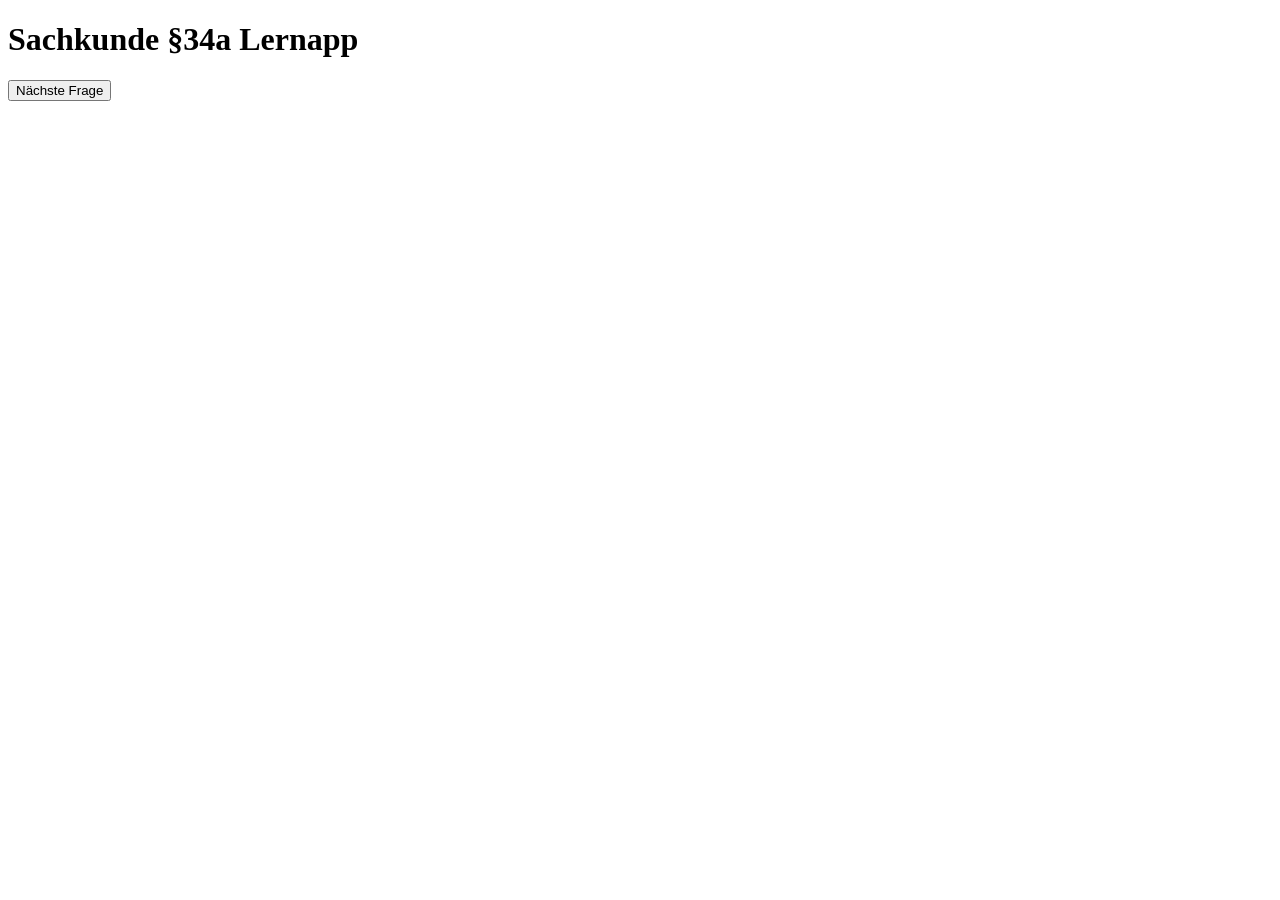
==== index.html @ 50ef94c5 "Create index.html" ====
<!DOCTYPE html>
<html lang="de">
<head>
  <meta charset="UTF-8" />
  <meta name="viewport" content="width=device-width, initial-scale=1.0" />
  <title>Sachkunde §34a Lernapp</title>
  <link rel="manifest" href="manifest.json">
  <link rel="stylesheet" href="style.css">
</head>
<body>

  <h1>Sachkunde §34a Lernapp</h1>

  <div id="quiz-container">
    <p id="frage"></p>
    <div id="antworten"></div>
    <p id="ergebnis"></p>
    <button onclick="naechsteFrage()">Nächste Frage</button>
  </div>

  <script src="app.js"></script>

</body>
</html>
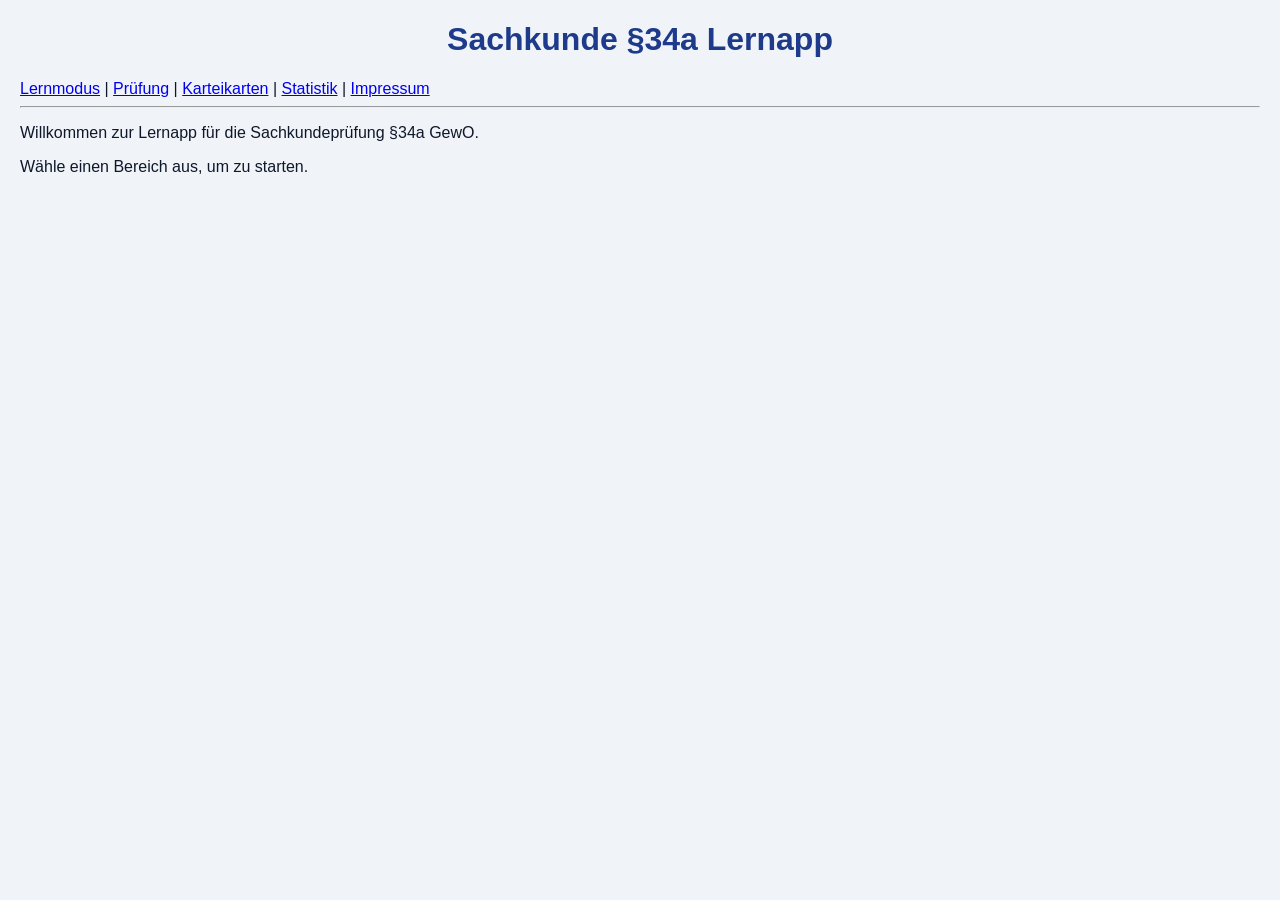
==== commit 3bdf244d: "Update index.html" ====
--- a/index.html
+++ b/index.html
@@ -1,24 +1,24 @@
 <!DOCTYPE html>
 <html lang="de">
 <head>
-  <meta charset="UTF-8" />
-  <meta name="viewport" content="width=device-width, initial-scale=1.0" />
+  <meta charset="UTF-8">
+  <meta name="viewport" content="width=device-width, initial-scale=1.0">
   <title>Sachkunde §34a Lernapp</title>
-  <link rel="manifest" href="manifest.json">
   <link rel="stylesheet" href="style.css">
 </head>
 <body>
-
   <h1>Sachkunde §34a Lernapp</h1>
 
-  <div id="quiz-container">
-    <p id="frage"></p>
-    <div id="antworten"></div>
-    <p id="ergebnis"></p>
-    <button onclick="naechsteFrage()">Nächste Frage</button>
-  </div>
+  <nav>
+    <a href="lernmodus.html">Lernmodus</a> |
+    <a href="pruefung.html">Prüfung</a> |
+    <a href="karteikarten.html">Karteikarten</a> |
+    <a href="statistik.html">Statistik</a> |
+    <a href="impressum.html">Impressum</a>
+  </nav>
+  <hr>
 
-  <script src="app.js"></script>
-
+  <p>Willkommen zur Lernapp für die Sachkundeprüfung §34a GewO.</p>
+  <p>Wähle einen Bereich aus, um zu starten.</p>
 </body>
 </html>
--- a/style.css
+++ b/style.css
@@ -0,0 +1,43 @@
+/* Grundlegendes Styling für die Lernapp */
+
+body {
+  font-family: Arial, sans-serif;
+  margin: 20px;
+  background-color: #f0f4f8;
+  color: #0f172a;
+}
+
+h1 {
+  text-align: center;
+  color: #1e3a8a;
+}
+
+#quiz-container {
+  max-width: 600px;
+  margin: 30px auto;
+  padding: 20px;
+  background-color: #ffffff;
+  border-radius: 12px;
+  box-shadow: 0 2px 8px rgba(0,0,0,0.1);
+}
+
+button {
+  display: block;
+  margin: 10px 0;
+  padding: 12px 20px;
+  background-color: #1e3a8a;
+  color: white;
+  border: none;
+  border-radius: 8px;
+  cursor: pointer;
+  font-size: 16px;
+}
+
+button:hover {
+  background-color: #3b5bdb;
+}
+
+#ergebnis {
+  margin-top: 20px;
+  font-weight: bold;
+}
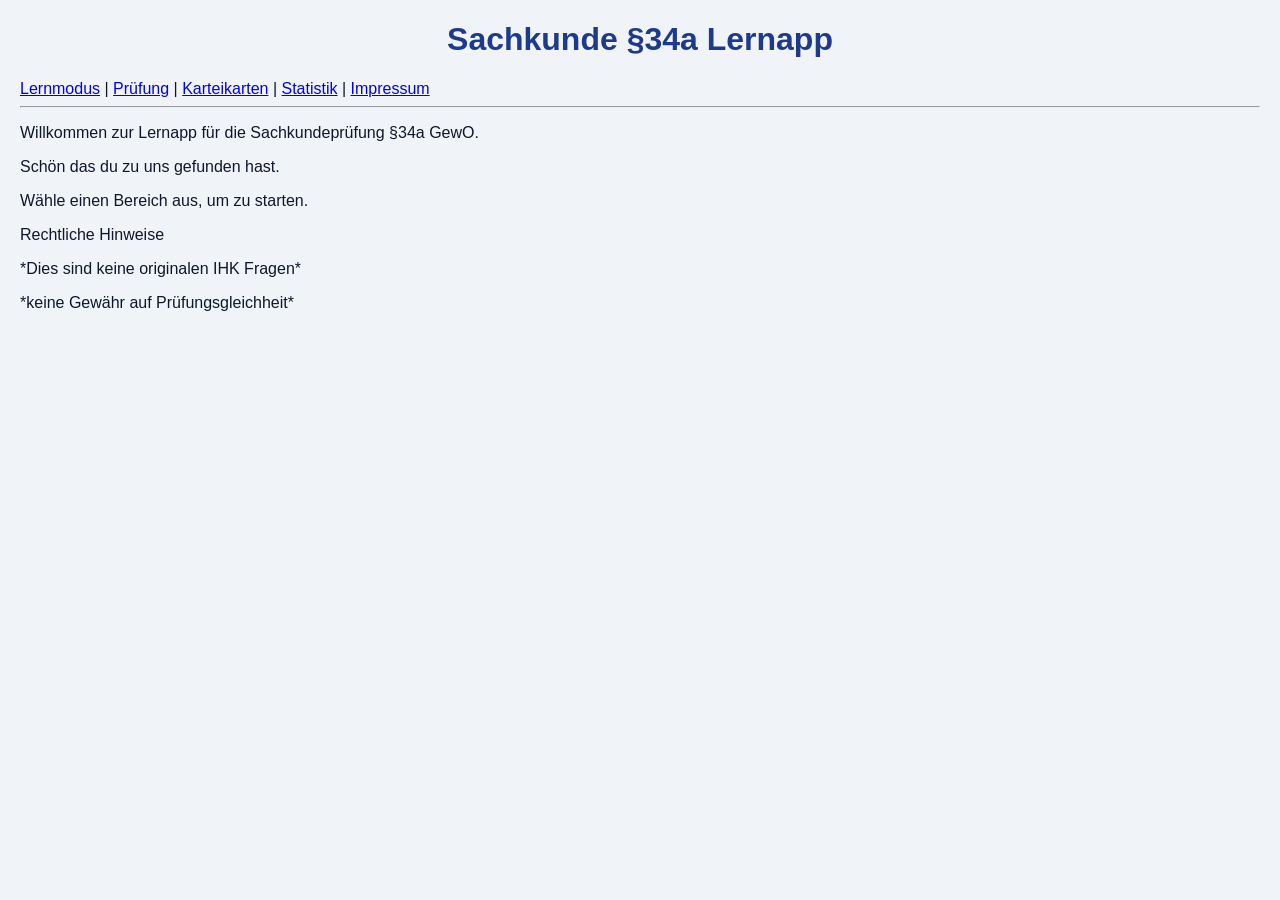
==== commit a128ac18: "Update index.html" ====
--- a/index.html
+++ b/index.html
@@ -18,7 +18,22 @@
   </nav>
   <hr>
 
+
+
+
+
+  
   <p>Willkommen zur Lernapp für die Sachkundeprüfung §34a GewO.</p>
+  <p>Schön das du zu uns gefunden hast.</p>
+  
   <p>Wähle einen Bereich aus, um zu starten.</p>
+
+
+
+
+
+                                       <p>Rechtliche Hinweise</p>
+                            <p>*Dies sind keine originalen IHK Fragen* </p>
+                            <p> *keine Gewähr auf Prüfungsgleichheit* </p>
 </body>
 </html>
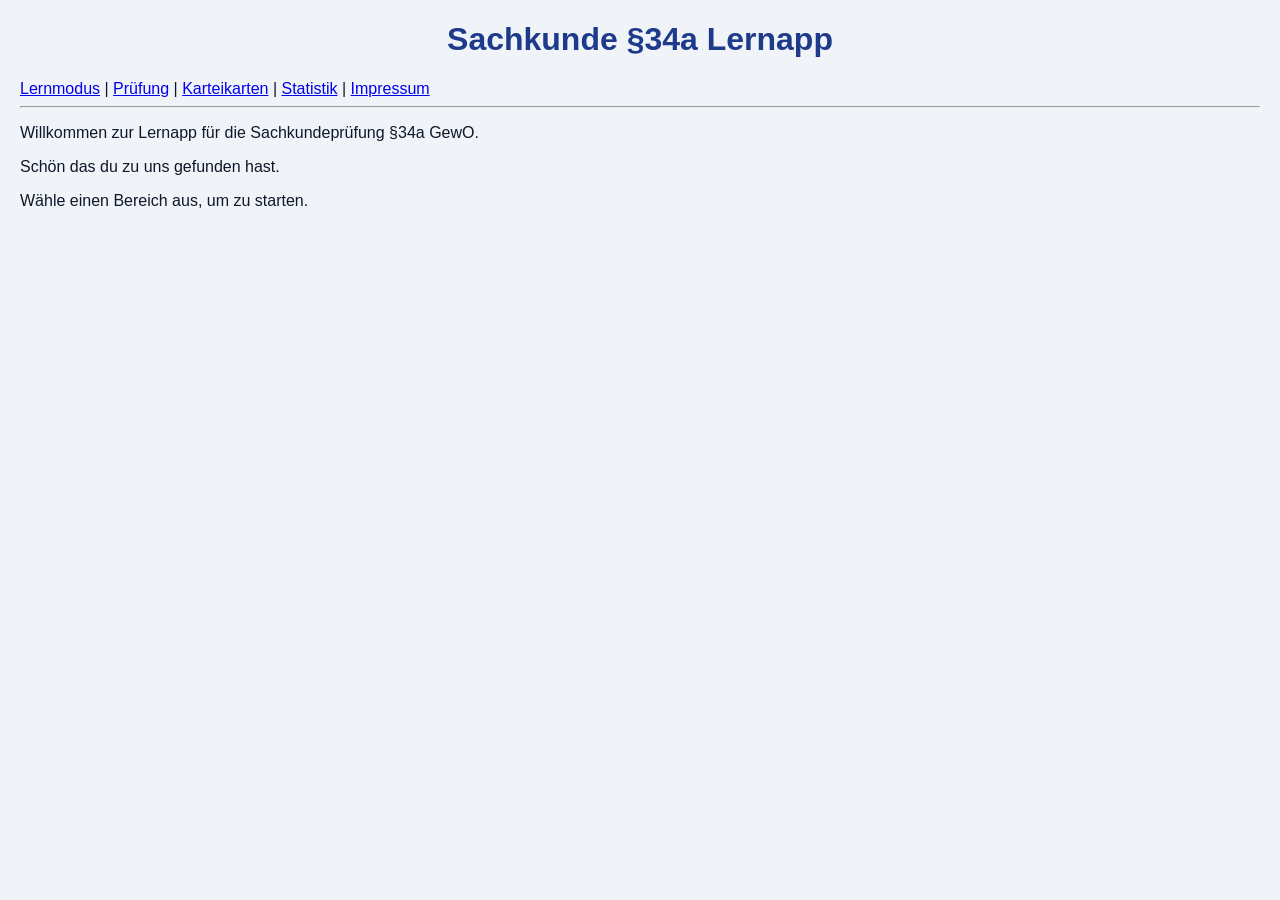
==== commit b2fffde1: "Update index.html" ====
--- a/index.html
+++ b/index.html
@@ -32,8 +32,6 @@
 
 
 
-                                       <p>Rechtliche Hinweise</p>
-                            <p>*Dies sind keine originalen IHK Fragen* </p>
-                            <p> *keine Gewähr auf Prüfungsgleichheit* </p>
+                                   
 </body>
 </html>
